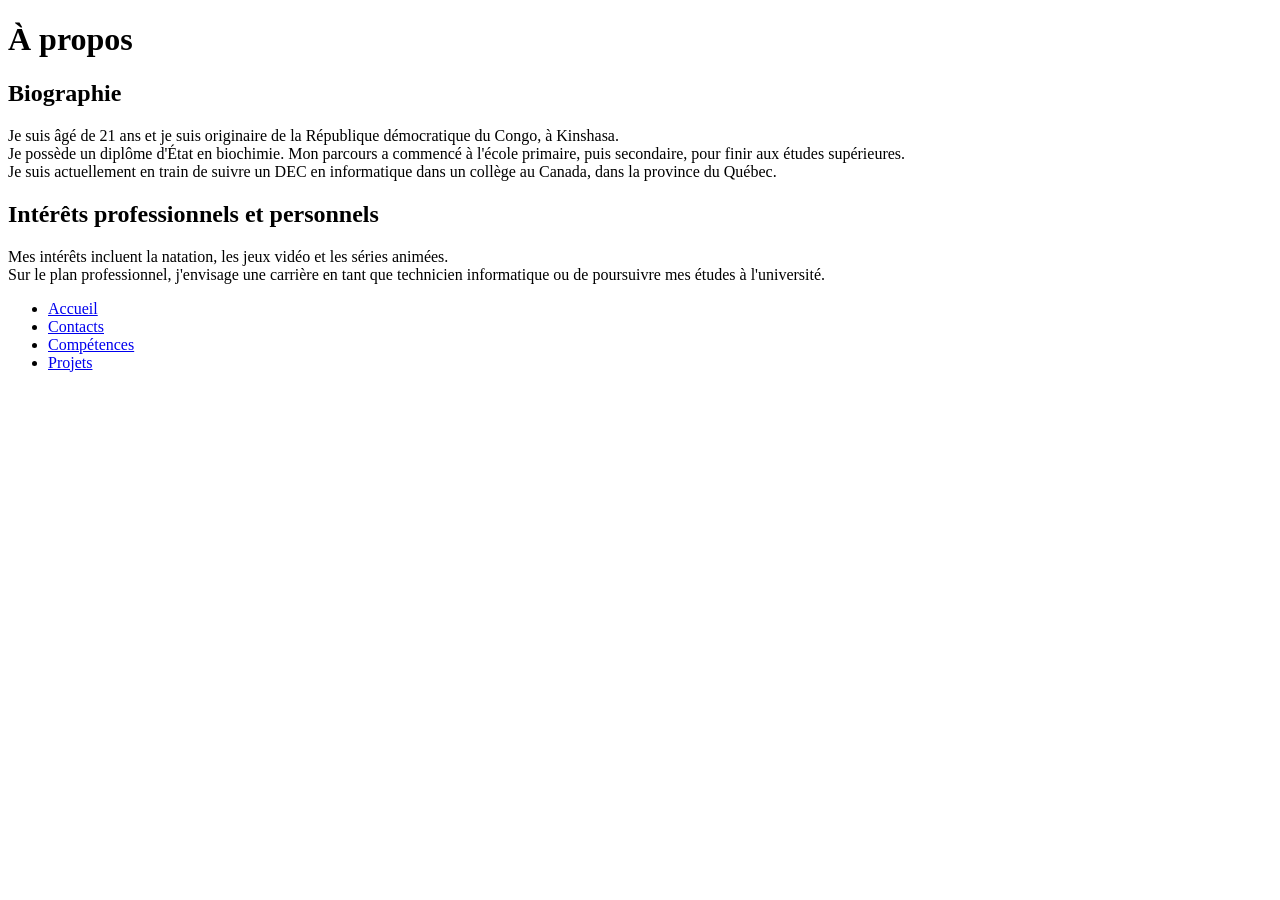
==== PorteFolio/apropos.html @ 15cb70a6 "Add files via upload" ====
<!DOCTYPE html>
<html lang="fr">
<head>
    <link rel="stylesheet" href="style.css">
    <meta charset="UTF-8">
    <meta name="viewport" content="width=device-width, initial-scale=1.0">
    <title>À propos</title>
</head>
<body>

<header>
    <h1>À propos</h1>
</header>

<main>
    <h2>Biographie</h2>
    <p>
        Je suis âgé de 21 ans et je suis originaire de la République démocratique du Congo, à Kinshasa.<br>
        Je possède un diplôme d'État en biochimie. Mon parcours a commencé à l'école primaire, puis secondaire, pour finir aux études supérieures.<br>
        Je suis actuellement en train de suivre un DEC en informatique dans un collège au Canada, dans la province du Québec.
    </p>

    <h2>Intérêts professionnels et personnels</h2>
    <p>
        Mes intérêts incluent la natation, les jeux vidéo et les séries animées.<br>
        Sur le plan professionnel, j'envisage une carrière en tant que technicien informatique ou de poursuivre mes études à l'université.
    </p>
</main>

<nav>
    <ul>
        <li><a href="index.html">Accueil</a></li>
        <li><a href="contacts.html">Contacts</a></li>
        <li><a href="competences.html">Compétences</a></li>
        <li><a href="projets.html">Projets</a></li>
    </ul>
</nav>

</body>
</html>
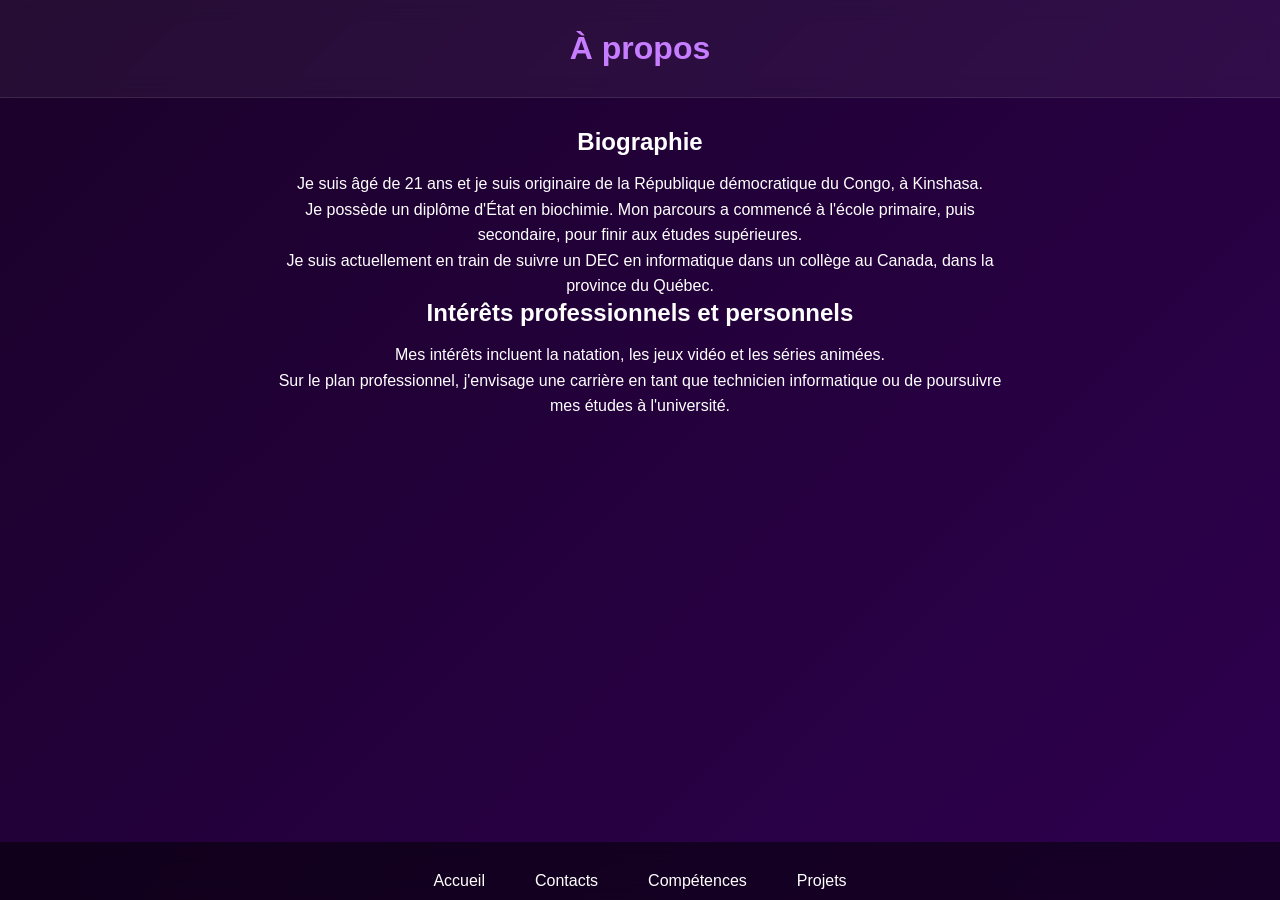
==== commit 2131a9a1: "Fix HTML structure and update stylesheet link" ====
--- a/PorteFolio/apropos.html
+++ b/PorteFolio/apropos.html
@@ -1,7 +1,7 @@
 <!DOCTYPE html>
 <html lang="fr">
 <head>
-    <link rel="stylesheet" href="style.css">
+    <link rel="stylesheet" href="Style.css">
     <meta charset="UTF-8">
     <meta name="viewport" content="width=device-width, initial-scale=1.0">
     <title>À propos</title>
@@ -37,4 +37,4 @@
 </nav>
 
 </body>
-</html>+</html>
--- a/PorteFolio/Style.css
+++ b/PorteFolio/Style.css
@@ -0,0 +1,199 @@
+/* RESET */
+* {
+    margin: 0;
+    padding: 0;
+    box-sizing: border-box;
+}
+
+/* BODY */
+body {
+    font-family: Arial, sans-serif;
+    background: linear-gradient(135deg, #1a0129, #2e004f);
+    color: white;
+    min-height: 100vh;
+}
+
+/* HEADER */
+header {
+    text-align: center;
+    padding: 30px;
+    background: rgba(255, 255, 255, 0.05);
+    backdrop-filter: blur(10px);
+    border-bottom: 1px solid rgba(255,255,255,0.1);
+}
+
+h1 {
+    color: #c77dff;
+}
+
+/* MAIN */
+main {
+    padding: 30px;
+    max-width: 800px;
+    margin: auto;
+    text-align: center;
+}
+
+/* IMAGE PROFIL */
+main img {
+    width: 150px;
+    border-radius: 50%;
+    margin-bottom: 20px;
+    border: 3px solid #c77dff;
+}
+
+/* TEXTE */
+p {
+    margin-top: 15px;
+    line-height: 1.6;
+}
+
+/* NAVIGATION */
+nav {
+    position: fixed;
+    bottom: 0;
+    width: 100%;
+    background: rgba(0,0,0,0.5);
+    backdrop-filter: blur(10px);
+}
+
+nav ul {
+    display: flex;
+    justify-content: center;
+    list-style: none;
+}
+
+nav li {
+    margin: 10px;
+}
+
+nav a {
+    text-decoration: none;
+    color: white;
+    padding: 10px 15px;
+    border-radius: 8px;
+    transition: 0.3s;
+}
+
+/* HOVER */
+nav a:hover {
+    background: #c77dff;
+    color: black;
+}
+
+/* LISTES */
+ul {
+    margin-top: 20px;
+}
+
+li {
+    margin: 10px 0;
+}
+
+/* PROJETS (cartes) */
+.projets {
+    display: grid;
+    grid-template-columns: repeat(auto-fit, minmax(250px, 1fr));
+    gap: 20px;
+}
+
+.carte {
+    background: rgba(255,255,255,0.05);
+    padding: 20px;
+    border-radius: 15px;
+    transition: 0.3s;
+}
+
+.carte:hover {
+    transform: translateY(-5px);
+    background: rgba(199,125,255,0.2);
+}
+
+/* SKILLS */
+.skills {
+    margin-top: 30px;
+    text-align: left;
+}
+
+.skill {
+    margin-bottom: 20px;
+}
+
+.skill span {
+    display: block;
+    margin-bottom: 5px;
+}
+
+/* BARRE */
+.progress {
+    width: 100%;
+    height: 12px;
+    background: rgba(255,255,255,0.1);
+    border-radius: 10px;
+    overflow: hidden;
+}
+
+/* BARRE INTERNE */
+.progress-bar {
+    height: 100%;
+    border-radius: 10px;
+    transition: width 0.5s ease;
+}
+
+/* NIVEAUX */
+.progress-bar.low {
+    width: 30%;
+    background: #ff4d4d;
+}
+
+.progress-bar.mid {
+    width: 60%;
+    background: #c77dff;
+}
+
+.progress-bar.high {
+    width: 90%;
+    background: #4dff88;
+}
+
+/* FORMULAIRE */
+.contact-form {
+    margin-top: 30px;
+    display: flex;
+    flex-direction: column;
+    gap: 15px;
+}
+
+/* INPUTS & TEXTAREA */
+.contact-form input,
+.contact-form textarea {
+    padding: 12px;
+    border: none;
+    border-radius: 10px;
+    background: rgba(255,255,255,0.1);
+    color: white;
+    font-size: 14px;
+}
+
+/* PLACEHOLDER */
+.contact-form input::placeholder,
+.contact-form textarea::placeholder {
+    color: rgba(255,255,255,0.6);
+}
+
+/* BOUTON */
+.contact-form button {
+    padding: 12px;
+    border: none;
+    border-radius: 10px;
+    background: #c77dff;
+    color: black;
+    font-weight: bold;
+    cursor: pointer;
+    transition: 0.3s;
+}
+
+/* HOVER */
+.contact-form button:hover {
+    background: white;
+}
